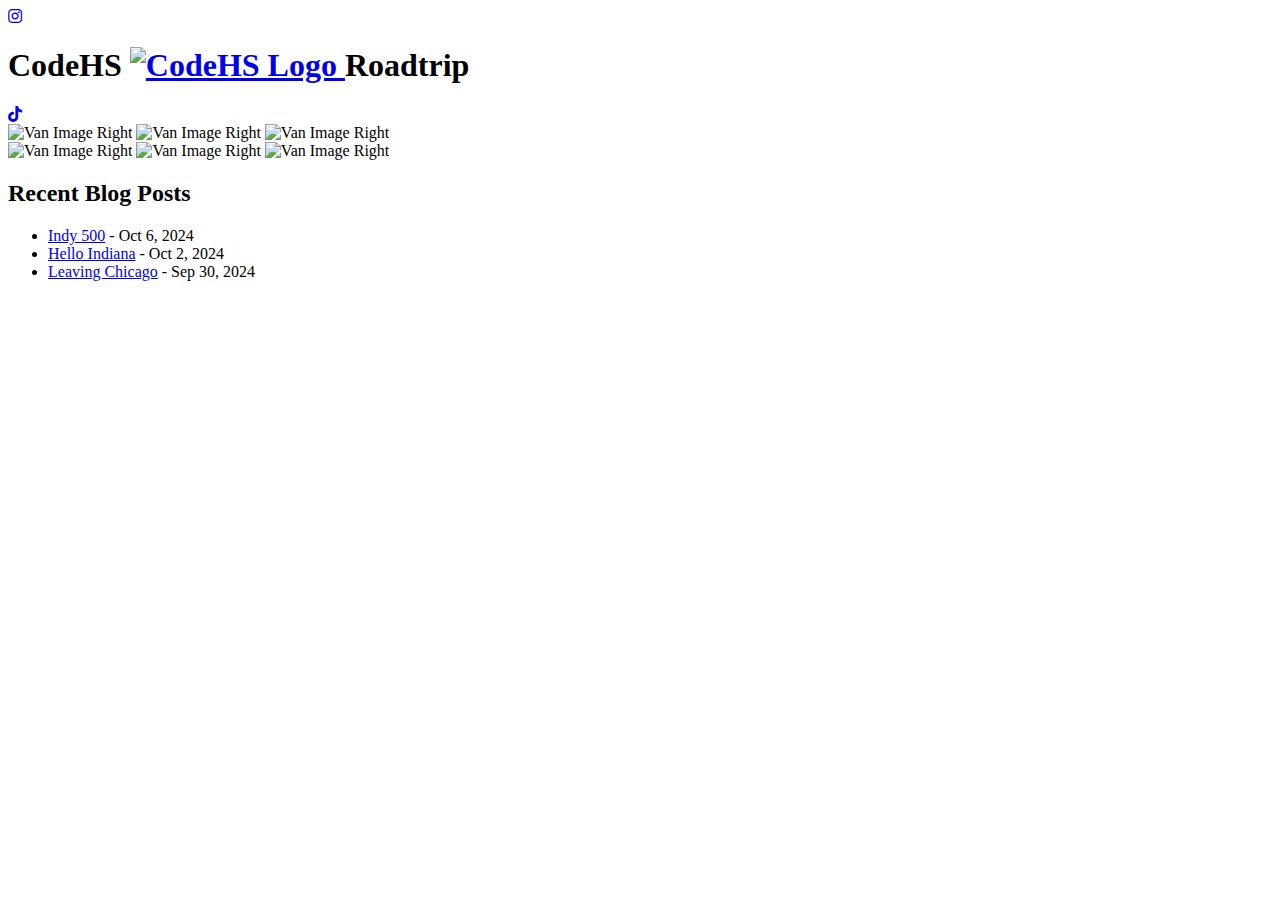
==== index.html @ 7008f8ef "Create index.html" ====
<!DOCTYPE html>
<html lang="en">
<head>
    <meta charset="UTF-8">
    <meta name="viewport" content="width=device-width, initial-scale=1.0">
    <title>Vanlife Journey Map</title>

    <!-- Link to CSS -->
    <link rel="stylesheet" href="style.css">
    <link rel="stylesheet" href="blog-styles.css"> <!-- Link to the new CSS file -->

    <link rel="preconnect" href="https://fonts.googleapis.com">
    <link rel="preconnect" href="https://fonts.gstatic.com" crossorigin>
    <link href="https://fonts.googleapis.com/css2?family=Source+Code+Pro:ital,wght@0,200..900;1,200..900&display=swap" rel="stylesheet">

    <!-- Leaflet CSS -->
    <link rel="stylesheet" href="https://unpkg.com/leaflet/dist/leaflet.css" />

    <!-- FontAwesome for Social Media Icons -->
    <link rel="stylesheet" href="https://cdnjs.cloudflare.com/ajax/libs/font-awesome/5.15.4/css/all.min.css">

</head>
<body>
    <!-- Navbar Section -->
    <nav>

        <!-- <a href="visit-request-form.html" class="nav-button">Request a Visit</a> -->

        <!-- Instagram Icon (Left of Title) -->
        <a href="https://www.instagram.com/codehs" target="_blank" class="social-icon">
            <i class="fab fa-instagram"></i>
        </a>

                <!-- Title with Logo in the Middle -->
        <h1>
            <span>CodeHS</span>
            <a href="https://codehs.com/roadtrip" target="_blank" class="logo">
                <img src="https://codehs.com/uploads/8d28a93a598adeec31924c71a5abc67c" alt="CodeHS Logo">
            </a>
            <span>Roadtrip</span>
        </h1>

        <!-- TikTok Icon (Right of Title) -->
        <a href="https://www.tiktok.com/@codehsofficial" target="_blank" class="social-icon">
            <i class="fab fa-tiktok"></i>
        </a>

        <!-- <a href="about-me.html" class="nav-profile">
            <img src="https://codehs.com/uploads/794a79c57c8e25c60fe65f30b077f604" alt="Profile" class="profile-image">
        </a> -->

        

    </nav>

    <!-- Main content: Map and Images -->
    <div id="main-content">
        <!-- Images on the sides -->
        <div class="vertical-images left-column">
            <img src="https://codehs.com/uploads/679bdbb28fb7a45a6b0cdb2836ccc357" alt="Van Image Right">
            <img src="https://codehs.com/uploads/d07bb7c0331eb108deeec5666b94d237" alt="Van Image Right">
            <img src="https://codehs.com/uploads/37bb3e67f7b7d83a3224b1da66c810a8" alt="Van Image Right">
        </div>
        
        <!-- Map Container -->
        <div id="map-container">
            <div id="map"></div>
        </div>
        

        <!-- Images on the sides -->
        <div class="vertical-images right-column">
            <img src="https://codehs.com/uploads/3bacde456ba7d5f04a24695efa6ffe83" alt="Van Image Right">
            <img src="https://codehs.com/uploads/207b7e5099caaaa5734e29026ba3a25c" alt="Van Image Right">
            <img src="https://codehs.com/uploads/18e3ffe74cb8156839358e225216b08d" alt="Van Image Right">
        </div>
    </div>



    <!-- Leaflet JS -->
    <script src="https://unpkg.com/leaflet/dist/leaflet.js"></script>

    <script src="index.js"></script>

        <!-- Blog section below the map -->
        <div id="blog-section">
            <h2>Recent Blog Posts</h2>
            <ul id="blog-list">
                <li><a href="#" onclick="loadBlog('blog3')">Indy 500</a> - Oct 6, 2024</li>
                <li><a href="#" onclick="loadBlog('blog2')">Hello Indiana</a> - Oct 2, 2024</li>
                <li><a href="#" onclick="loadBlog('blog1')">Leaving Chicago</a> - Sep 30, 2024</li>
            </ul>
        </div>

        <!-- Blog content will be injected here -->
        <!-- <div id="blog-content">
        </div> -->
    </div>

    <script src="blog-scripts.js"></script> <!-- Link to your external JavaScript file -->

</body>
</html>
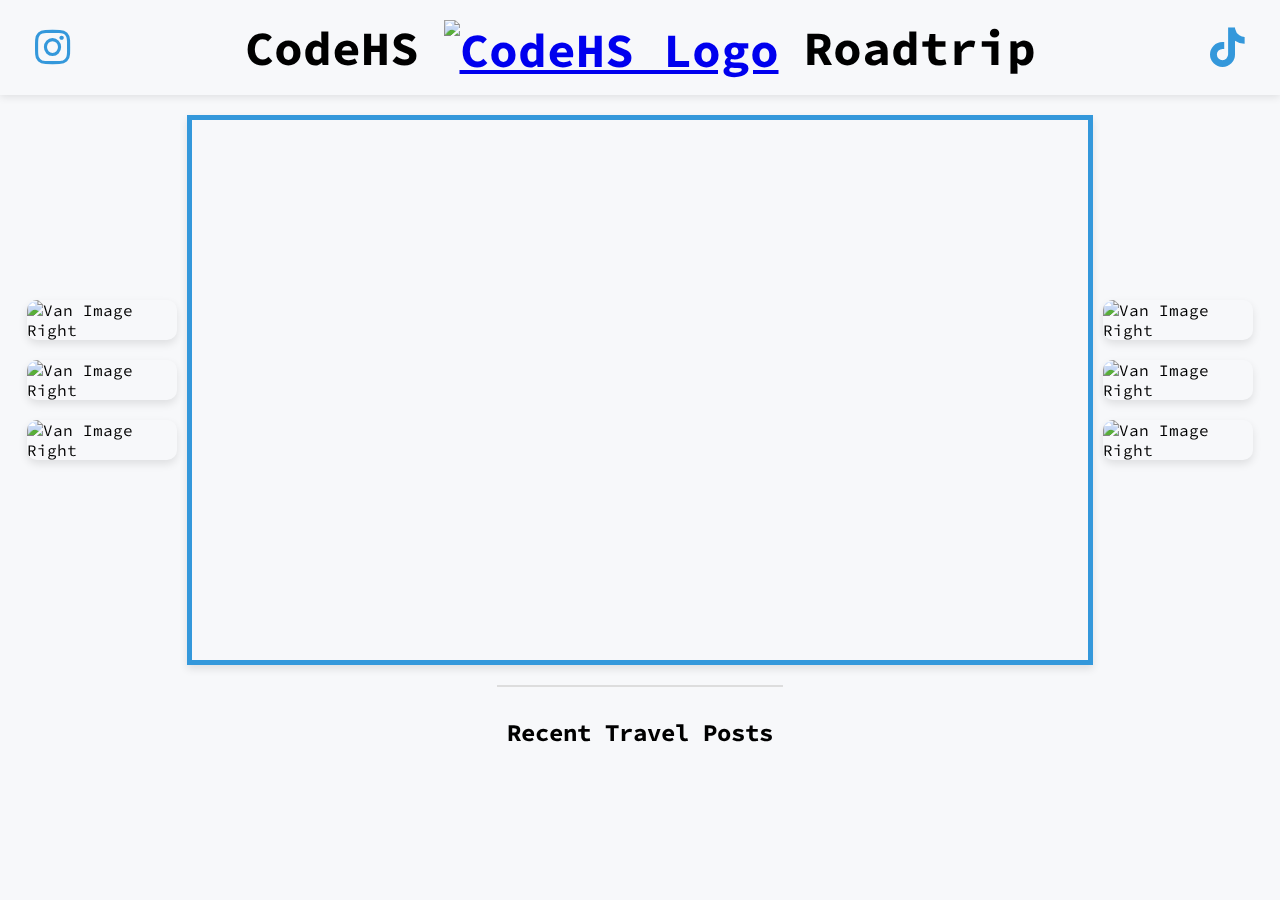
==== commit a9a099dd: "Added in blog functionality, cleaned up styling" ====
--- a/index.html
+++ b/index.html
@@ -7,7 +7,7 @@
 
     <!-- Link to CSS -->
     <link rel="stylesheet" href="style.css">
-    <link rel="stylesheet" href="blog-styles.css"> <!-- Link to the new CSS file -->
+    <link rel="stylesheet" href="blog-styles.css">
 
     <link rel="preconnect" href="https://fonts.googleapis.com">
     <link rel="preconnect" href="https://fonts.gstatic.com" crossorigin>
@@ -18,20 +18,13 @@
 
     <!-- FontAwesome for Social Media Icons -->
     <link rel="stylesheet" href="https://cdnjs.cloudflare.com/ajax/libs/font-awesome/5.15.4/css/all.min.css">
-
 </head>
 <body>
     <!-- Navbar Section -->
-    <nav>
-
-        <!-- <a href="visit-request-form.html" class="nav-button">Request a Visit</a> -->
-
-        <!-- Instagram Icon (Left of Title) -->
+    <nav class="navbar">
         <a href="https://www.instagram.com/codehs" target="_blank" class="social-icon">
             <i class="fab fa-instagram"></i>
         </a>
-
-                <!-- Title with Logo in the Middle -->
         <h1>
             <span>CodeHS</span>
             <a href="https://codehs.com/roadtrip" target="_blank" class="logo">
@@ -39,23 +32,13 @@
             </a>
             <span>Roadtrip</span>
         </h1>
-
-        <!-- TikTok Icon (Right of Title) -->
         <a href="https://www.tiktok.com/@codehsofficial" target="_blank" class="social-icon">
             <i class="fab fa-tiktok"></i>
         </a>
-
-        <!-- <a href="about-me.html" class="nav-profile">
-            <img src="https://codehs.com/uploads/794a79c57c8e25c60fe65f30b077f604" alt="Profile" class="profile-image">
-        </a> -->
-
-        
-
     </nav>
 
     <!-- Main content: Map and Images -->
     <div id="main-content">
-        <!-- Images on the sides -->
         <div class="vertical-images left-column">
             <img src="https://codehs.com/uploads/679bdbb28fb7a45a6b0cdb2836ccc357" alt="Van Image Right">
             <img src="https://codehs.com/uploads/d07bb7c0331eb108deeec5666b94d237" alt="Van Image Right">
@@ -66,9 +49,7 @@
         <div id="map-container">
             <div id="map"></div>
         </div>
-        
 
-        <!-- Images on the sides -->
         <div class="vertical-images right-column">
             <img src="https://codehs.com/uploads/3bacde456ba7d5f04a24695efa6ffe83" alt="Van Image Right">
             <img src="https://codehs.com/uploads/207b7e5099caaaa5734e29026ba3a25c" alt="Van Image Right">
@@ -76,29 +57,34 @@
         </div>
     </div>
 
-
+    <!-- Blog Posts Section -->
+    <div id="blog-posts">
+        <h2>Recent Travel Posts</h2>
+        <ul id="blog-list">
+            <!-- <li><a href="blog.html?id=philadelphia">Philadelphia - November 15, 2024</a></li>
+            <li><a href="blog.html?id=newyorkcity">New York City - November 9, 2024</a></li>
+            <li><a href="blog.html?id=longisland">Long Island - November 6, 2024</a></li>
+            <li><a href="blog.html?id=newhaven">New Haven - October 31, 2024</a></li>
+            <li><a href="blog.html?id=providence">Providence - October 29, 2024</a></li>
+            <li><a href="blog.html?id=marthasvineyard">Martha's Vineyard - October 27, 2024</a></li>
+            <li><a href="blog.html?id=boston">Boston - October 25, 2024</a></li>
+            <li><a href="blog.html?id=kittery">Kittery - October 23, 2024</a></li>
+            <li><a href="blog.html?id=concord">Concord - October 22, 2024</a></li>
+            <li><a href="blog.html?id=rochester">Rochester - October 20, 2024</a></li>
+            <li><a href="blog.html?id=niagarafalls">Niagara Falls - October 19, 2024</a></li>
+            <li><a href="blog.html?id=toronto">Toronto - October 18, 2024</a></li>
+            <li><a href="blog.html?id=flint">Flint - October 15, 2024</a></li>
+            <li><a href="blog.html?id=cleveland">Cleveland - October 12, 2024</a></li>
+            <li><a href="blog.html?id=columbus">Columbus - October 10, 2024</a></li>
+            <li><a href="blog.html?id=indianapolis">Indianapolis - October 6, 2024</a></li>
+            <li><a href="blog.html?id=southbend">South Bend - October 4, 2024</a></li>
+            <li><a href="blog.html?id=chicago">Chicago - October 1, 2024</a></li> -->
+        </ul>
+    </div>
 
     <!-- Leaflet JS -->
     <script src="https://unpkg.com/leaflet/dist/leaflet.js"></script>
-
     <script src="index.js"></script>
-
-        <!-- Blog section below the map -->
-        <div id="blog-section">
-            <h2>Recent Blog Posts</h2>
-            <ul id="blog-list">
-                <li><a href="#" onclick="loadBlog('blog3')">Indy 500</a> - Oct 6, 2024</li>
-                <li><a href="#" onclick="loadBlog('blog2')">Hello Indiana</a> - Oct 2, 2024</li>
-                <li><a href="#" onclick="loadBlog('blog1')">Leaving Chicago</a> - Sep 30, 2024</li>
-            </ul>
-        </div>
-
-        <!-- Blog content will be injected here -->
-        <!-- <div id="blog-content">
-        </div> -->
-    </div>
-
-    <script src="blog-scripts.js"></script> <!-- Link to your external JavaScript file -->
-
 </body>
 </html>
+
--- a/style.css
+++ b/style.css
@@ -0,0 +1,271 @@
+/* General Styling */
+body {
+    margin: 0;
+    padding: 0;
+    font-family: 'Source Code Pro', monospace;
+    background-color: #f7f8fa;
+    display: flex;
+    flex-direction: column;
+    align-items: center;
+}
+
+/* Blurry Background Image */
+body::before {
+    content: "";
+    position: fixed;
+    top: 0;
+    left: 0;
+    right: 0;
+    bottom: 0;
+    background: url('/vanlife-blog/uploads/backgrounds.png') no-repeat center center fixed;
+    background-size: cover;
+    z-index: -1; /* Ensure it's behind all content */
+}
+
+
+/* Navbar Styling */
+nav {
+    display: flex;
+    justify-content: space-between; /* Keep the nav items spaced out */
+    align-items: center;
+    width: 100%;
+    background-color: transparent;
+    padding: 15px;
+    box-shadow: 0 2px 8px rgba(0, 0, 0, 0.1);
+    position: relative;
+    box-sizing: border-box;
+}
+
+/* New container to group the title and icons */
+/* .middle-container {
+    display: flex;
+    justify-content: center;
+    align-items: center;
+    margin: 0 auto; 
+} */
+
+/* Center container for the title and icons */
+.middle-container {
+    display: flex;
+    align-items: center;
+    margin: 0 auto;
+    position: absolute;
+    left: 50%;
+    transform: translateX(-50%); /* Perfect centering */
+}
+
+/* Title with Logo and Icons Between Text */
+nav h1 {
+    display: flex;
+    align-items: center;
+    color: black;
+    font-size: 3rem;
+    margin: 0;
+    text-align: center;
+}
+
+nav h1 span {
+    margin: 0 15px;
+}
+
+/* Adjust logo size */
+nav .logo img {
+    height: 60px;
+    margin: 0 10px;
+    vertical-align: middle;
+}
+
+/* Adjust icon size next to the title */
+.icon-left, .icon-right {
+    margin: 0 5px; /* Space between icons and title */
+}
+
+nav .logo img:hover {
+    filter: brightness(1.2); /* Slight highlight on hover */
+}
+
+/* Social Icon Styling in Navbar */
+.social-icon {
+    font-size: 2.5rem;
+    color: #3498db;
+    text-decoration: none;
+    margin: 0 20px;
+}
+
+.social-icon:hover {
+    color: #ff69b4; /* Hot pink hover effect */
+}
+
+/* Request a Visit button */
+.nav-button {
+    background-color: hotpink;
+    color: white;
+    padding: 8px 12px;
+    text-decoration: none;
+    border-radius: 4px;
+    font-weight: bold;
+    margin-right: 15px;
+    transition: background-color 0.3s;
+}
+
+.nav-button:hover {
+    background-color:white;
+}
+
+
+/* User profile icon */
+.nav-profile {
+    display: flex;
+    align-items: center;
+    margin-left: 20px;
+}
+
+.profile-image {
+    width: 40px;
+    height: 40px;
+    border-radius: 50%;
+    object-fit: cover;
+    border: 2px solid #ccc;
+    transition: border-color 0.3s;
+}
+
+.nav-profile:hover .profile-image {
+    border-color: hotpink;
+}
+
+/* Header Styling */
+header {
+    background-color: #3498db;
+    width: 100%;
+    padding: 15px;
+    text-align: center;
+    color: rgb(255, 255, 255);
+    box-shadow: 0 2px 8px rgba(0, 0, 0, 0.1);
+}
+
+/* Title in Header */
+header h1 {
+    margin: 0;
+    font-size: 2.5rem;
+}
+
+/* Social Media Icons in Header */
+#social-icons {
+    position: absolute;
+    right: 20px;
+    top: 20px;
+}
+
+/* 
+#social-icons {
+    display: flex;
+    align-items: center;
+    margin-right: 20px;
+} */
+
+#social-icons a {
+    color: white;
+    margin: 0 10px;
+    font-size: 1.5rem;
+}
+
+#social-icons a:hover {
+    color: #ff69b4;
+}
+
+
+
+/* Main Content: Map and Side Images */
+#main-content {
+    display: flex;
+    align-items: center;
+    justify-content: center;
+    margin-top: 20px;
+}
+
+/* Map Container Styling */
+#map-container {
+    width: 70vw; /* Adjust width as necessary */
+    height: 60vh; /* Adjust height as necessary */
+    margin: 0 auto;
+    position: relative;
+    border: 5px solid #3498db;
+    box-shadow: 0 4px 8px rgba(0, 0, 0, 0.1);
+    display: flex; /* Make sure it's a flexbox container */
+    justify-content: center; /* Ensure content inside is centered */
+}
+
+#map {
+    height: 100%;
+    width: 100%;
+}
+
+
+.legend {
+    background: white;
+    padding: 10px;
+    line-height: 24px;
+    color: #555;
+    font-size: 15px;
+    border: 1px solid #ccc;
+    box-shadow: 0 0 5px rgba(0,0,0,0.3);
+}
+
+.legend h4 {
+    margin: 0;
+    cursor: pointer;
+}
+
+.legend .legend-icon {
+    vertical-align: middle;
+    width: 20px;
+    height: 30px;
+    margin-right: 4px;
+}
+
+
+/* Vertical Images (Left and Right Columns) */
+.vertical-images {
+    display: flex;
+    flex-direction: column;
+    justify-content: flex-start;
+    width: 15%; /* Fixed width based on the viewport */
+    max-width: 150px; /* Ensure max width */
+}
+
+.vertical-images img {
+    width: 100%; /* Ensure images fill the container */
+    height: auto;
+    margin-bottom: 20px; /* Space between images */
+    border-radius: 10px;
+    box-shadow: 0 4px 8px rgba(0, 0, 0, 0.1);
+}
+
+.left-column {
+    margin-right: 10px;
+}
+
+.right-column {
+    margin-left: 10px;
+}
+
+
+/* Responsive Design */
+@media screen and (max-width: 768px) {
+    #map-container {
+        width: 90vw;
+        height: 50vh;
+    }
+
+    .side-image img, .bottom-images img {
+        width: 100px;
+    }
+    
+    nav h1 {
+        font-size: 1.5rem;
+    }
+
+    .social-icon, .logo img {
+        font-size: 1.5rem;
+    }
+}
--- a/blog-styles.css
+++ b/blog-styles.css
@@ -0,0 +1,34 @@
+#blog-posts {
+    margin-top: 20px;
+    padding: 10px;
+    border-top: 2px solid #ddd;
+}
+
+#blog-list {
+    list-style-type: none;
+    padding: 0;
+    margin: 0;
+}
+
+#blog-list li {
+    margin-bottom: 15px;
+    display: flex;
+    align-items: center;
+}
+
+#blog-list li a {
+    text-decoration: none;
+    color: inherit;
+    display: flex;
+    align-items: center;
+    transition: transform 0.2s;
+}
+
+#blog-list li a:hover {
+    transform: scale(1.05);
+}
+
+#blog-list img {
+    margin-right: 10px;
+    border-radius: 8px;
+}
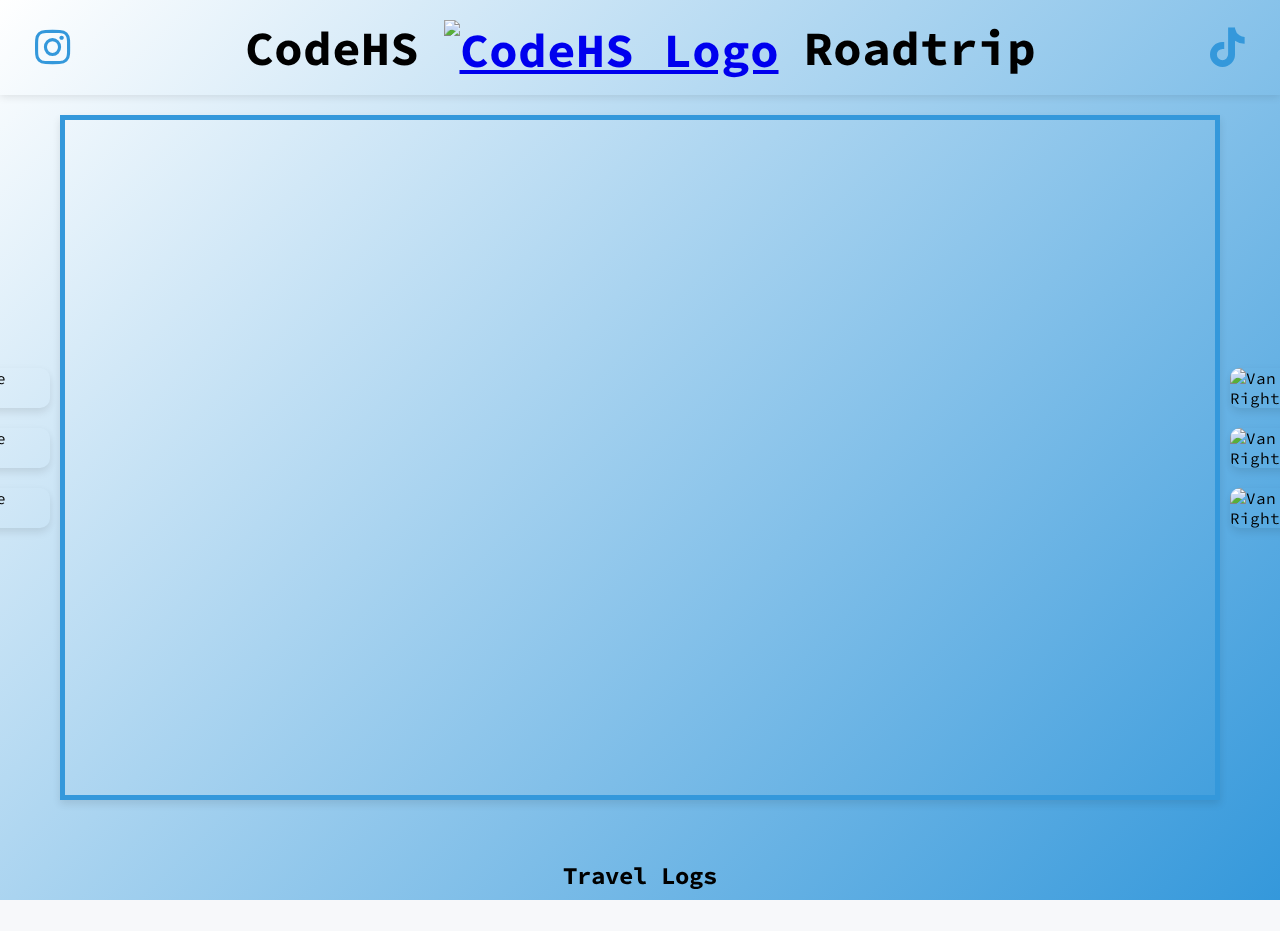
==== commit 91edb188: "Changed background and customm cursor" ====
--- a/index.html
+++ b/index.html
@@ -5,7 +5,8 @@
     <meta name="viewport" content="width=device-width, initial-scale=1.0">
     <title>Vanlife Journey Map</title>
 
-    <!-- Link to CSS -->
+    <script src="https://cdn.jsdelivr.net/particles.js/2.0.0/particles.min.js"></script>
+
     <link rel="stylesheet" href="style.css">
     <link rel="stylesheet" href="blog-styles.css">
 
@@ -13,14 +14,14 @@
     <link rel="preconnect" href="https://fonts.gstatic.com" crossorigin>
     <link href="https://fonts.googleapis.com/css2?family=Source+Code+Pro:ital,wght@0,200..900;1,200..900&display=swap" rel="stylesheet">
 
-    <!-- Leaflet CSS -->
     <link rel="stylesheet" href="https://unpkg.com/leaflet/dist/leaflet.css" />
 
-    <!-- FontAwesome for Social Media Icons -->
     <link rel="stylesheet" href="https://cdnjs.cloudflare.com/ajax/libs/font-awesome/5.15.4/css/all.min.css">
 </head>
 <body>
-    <!-- Navbar Section -->
+
+    <div id="particles-js"></div>
+
     <nav class="navbar">
         <a href="https://www.instagram.com/codehs" target="_blank" class="social-icon">
             <i class="fab fa-instagram"></i>
@@ -37,7 +38,6 @@
         </a>
     </nav>
 
-    <!-- Main content: Map and Images -->
     <div id="main-content">
         <div class="vertical-images left-column">
             <img src="https://codehs.com/uploads/679bdbb28fb7a45a6b0cdb2836ccc357" alt="Van Image Right">
@@ -45,7 +45,6 @@
             <img src="https://codehs.com/uploads/37bb3e67f7b7d83a3224b1da66c810a8" alt="Van Image Right">
         </div>
         
-        <!-- Map Container -->
         <div id="map-container">
             <div id="map"></div>
         </div>
@@ -57,34 +56,104 @@
         </div>
     </div>
 
-    <!-- Blog Posts Section -->
     <div id="blog-posts">
-        <h2>Recent Travel Posts</h2>
+        <h2>Travel Logs</h2>
         <ul id="blog-list">
-            <!-- <li><a href="blog.html?id=philadelphia">Philadelphia - November 15, 2024</a></li>
-            <li><a href="blog.html?id=newyorkcity">New York City - November 9, 2024</a></li>
-            <li><a href="blog.html?id=longisland">Long Island - November 6, 2024</a></li>
-            <li><a href="blog.html?id=newhaven">New Haven - October 31, 2024</a></li>
-            <li><a href="blog.html?id=providence">Providence - October 29, 2024</a></li>
-            <li><a href="blog.html?id=marthasvineyard">Martha's Vineyard - October 27, 2024</a></li>
-            <li><a href="blog.html?id=boston">Boston - October 25, 2024</a></li>
-            <li><a href="blog.html?id=kittery">Kittery - October 23, 2024</a></li>
-            <li><a href="blog.html?id=concord">Concord - October 22, 2024</a></li>
-            <li><a href="blog.html?id=rochester">Rochester - October 20, 2024</a></li>
-            <li><a href="blog.html?id=niagarafalls">Niagara Falls - October 19, 2024</a></li>
-            <li><a href="blog.html?id=toronto">Toronto - October 18, 2024</a></li>
-            <li><a href="blog.html?id=flint">Flint - October 15, 2024</a></li>
-            <li><a href="blog.html?id=cleveland">Cleveland - October 12, 2024</a></li>
-            <li><a href="blog.html?id=columbus">Columbus - October 10, 2024</a></li>
-            <li><a href="blog.html?id=indianapolis">Indianapolis - October 6, 2024</a></li>
-            <li><a href="blog.html?id=southbend">South Bend - October 4, 2024</a></li>
-            <li><a href="blog.html?id=chicago">Chicago - October 1, 2024</a></li> -->
+
         </ul>
     </div>
 
-    <!-- Leaflet JS -->
     <script src="https://unpkg.com/leaflet/dist/leaflet.js"></script>
     <script src="index.js"></script>
+
+    <script>
+        particlesJS('particles-js', {
+            "particles": {
+                "number": {
+                    "value": 80, // Adjust number of particles
+                    "density": {
+                        "enable": true,
+                        "value_area": 800
+                    }
+                },
+                "color": {
+                    "value": "#ffffff" // Particle color
+                },
+                "shape": {
+                    "type": "circle", // Shape of particles
+                    "stroke": {
+                        "width": 0,
+                        "color": "#000000"
+                    },
+                    "polygon": {
+                        "nb_sides": 5
+                    }
+                },
+                "opacity": {
+                    "value": 0.5, 
+                    "random": false
+                },
+                "size": {
+                    "value": 3, 
+                    "random": true
+                },
+                "line_linked": {
+                    "enable": true,
+                    "distance": 150,
+                    "color": "#ffffff",
+                    "opacity": 0.4,
+                    "width": 1
+                },
+                "move": {
+                    "enable": true,
+                    "speed": 2, 
+                    "direction": "none",
+                    "random": false,
+                    "straight": false,
+                    "out_mode": "out",
+                    "bounce": false
+                }
+            },
+            "interactivity": {
+                "detect_on": "canvas",
+                "events": {
+                    "onhover": {
+                        "enable": true,
+                        "mode": "repulse"
+                    },
+                    "onclick": {
+                        "enable": true,
+                        "mode": "push" 
+                    },
+                    "resize": true
+                },
+                "modes": {
+                    "grab": {
+                        "distance": 400,
+                        "line_linked": {
+                            "opacity": 1
+                        }
+                    },
+                    "bubble": {
+                        "distance": 400,
+                        "size": 40,
+                        "duration": 2,
+                        "opacity": 8,
+                        "speed": 3
+                    },
+                    "repulse": {
+                        "distance": 200
+                    },
+                    "push": {
+                        "particles_nb": 4
+                    },
+                    "remove": {
+                        "particles_nb": 2
+                    }
+                }
+            },
+            "retina_detect": true
+        });
+    </script> 
 </body>
-</html>
-
+</html> 
--- a/style.css
+++ b/style.css
@@ -7,6 +7,7 @@
     display: flex;
     flex-direction: column;
     align-items: center;
+    cursor: url('uploads/vanvan.png') 16 16, auto; /* Fallback to default if the custom cursor fails */
 }
 
 /* Blurry Background Image */
@@ -82,6 +83,7 @@
 
 nav .logo img:hover {
     filter: brightness(1.2); /* Slight highlight on hover */
+    cursor: url('uploads/cursor.png') 16 16, auto; /* Fallback cursor */
 }
 
 /* Social Icon Styling in Navbar */
@@ -94,6 +96,7 @@
 
 .social-icon:hover {
     color: #ff69b4; /* Hot pink hover effect */
+    cursor: url('uploads/cursor.png') 16 16, auto; /* Fallback cursor */
 }
 
 /* Request a Visit button */
@@ -110,6 +113,7 @@
 
 .nav-button:hover {
     background-color:white;
+    cursor: url('uploads/cursor.png') 16 16, auto; /* Fallback cursor */
 }
 
 
@@ -171,6 +175,7 @@
 
 #social-icons a:hover {
     color: #ff69b4;
+    cursor: url('uploads/cursor.png') 16 16, auto; /* Fallback cursor */
 }
 
 
@@ -185,19 +190,21 @@
 
 /* Map Container Styling */
 #map-container {
-    width: 70vw; /* Adjust width as necessary */
-    height: 60vh; /* Adjust height as necessary */
+    width: 150vh; /* Adjust width as necessary */
+    height: 75vh; /* Adjust height as necessary */
     margin: 0 auto;
     position: relative;
     border: 5px solid #3498db;
     box-shadow: 0 4px 8px rgba(0, 0, 0, 0.1);
     display: flex; /* Make sure it's a flexbox container */
     justify-content: center; /* Ensure content inside is centered */
+    cursor: url('uploads/cursor.png') 16 16, auto; /* Fallback cursor */
 }
 
 #map {
     height: 100%;
     width: 100%;
+    cursor: url('uploads/cursor.png') 16 16, auto; /* Fallback cursor */
 }
 
 
@@ -269,3 +276,18 @@
         font-size: 1.5rem;
     }
 }
+
+#particles-js {
+    position: fixed;
+    width: 100%;
+    height: 100%;
+    top: 0;
+    left: 0;
+    z-index: -1; /* Place behind all other elements */
+    background: linear-gradient(135deg, #ffffff, #3498db); /* Optional: Gradient background */
+    overflow: hidden;
+}
+
+#map-container, #blog-list, #navbar {
+    cursor: url('uploads/vanvan.png') 16 16, auto; /* Fallback cursor */
+}--- a/blog-styles.css
+++ b/blog-styles.css
@@ -1,4 +1,4 @@
-#blog-posts {
+/* #blog-posts {
     margin-top: 20px;
     padding: 10px;
     border-top: 2px solid #ddd;
@@ -31,4 +31,54 @@
 #blog-list img {
     margin-right: 10px;
     border-radius: 8px;
+} */
+
+#blog-posts {
+    margin-top: 20px;
+    padding: 20px;
+    text-align: center;
 }
+
+#blog-list {
+    list-style-type: none;
+    padding: 0;
+    margin: 0 auto; /* Center the list */
+    display: flex;
+    flex-direction: column;
+    align-items: center;
+    gap: 15px; /* Space between cards */
+    max-width: 600px; /* Limit the width for better readability */
+}
+
+#blog-list li {
+    width: 100%; /* Make the cards take the full width of the container */
+}
+
+#blog-list li a {
+    text-decoration: none;
+    color: #333;
+    display: block; /* Ensure it behaves like a block element for full clickable area */
+    background: rgba(255, 255, 255, 0.9); /* Transparent white background */
+    border-radius: 8px; /* Rounded corners */
+    padding: 15px 20px; /* Inner padding for spacing */
+    box-shadow: 0 4px 8px rgba(0, 0, 0, 0.2); /* Subtle shadow for depth */
+    transition: transform 0.3s ease, box-shadow 0.3s ease; /* Smooth hover animations */
+    font-size: 1rem;
+    font-weight: 500;
+}
+
+#blog-list li a:hover {
+    transform: translateY(-5px); /* Slight lift on hover */
+    box-shadow: 0 6px 12px rgba(0, 0, 0, 0.3); /* Enhance shadow on hover */
+    color: #000; /* Optional: Slightly darken text on hover */
+    cursor: url('uploads/vanvan.png') 16 16, auto; /* Fallback cursor */
+}
+
+#blog-list img {
+    margin-right: 10px;
+    border-radius: 8px;
+    height: 40px; /* Set a fixed height for uniformity */
+    width: 40px; /* Set a fixed width to match height */
+    object-fit: cover; /* Ensure images maintain aspect ratio */
+    float: left; /* Keep images aligned to the left of the text */
+}
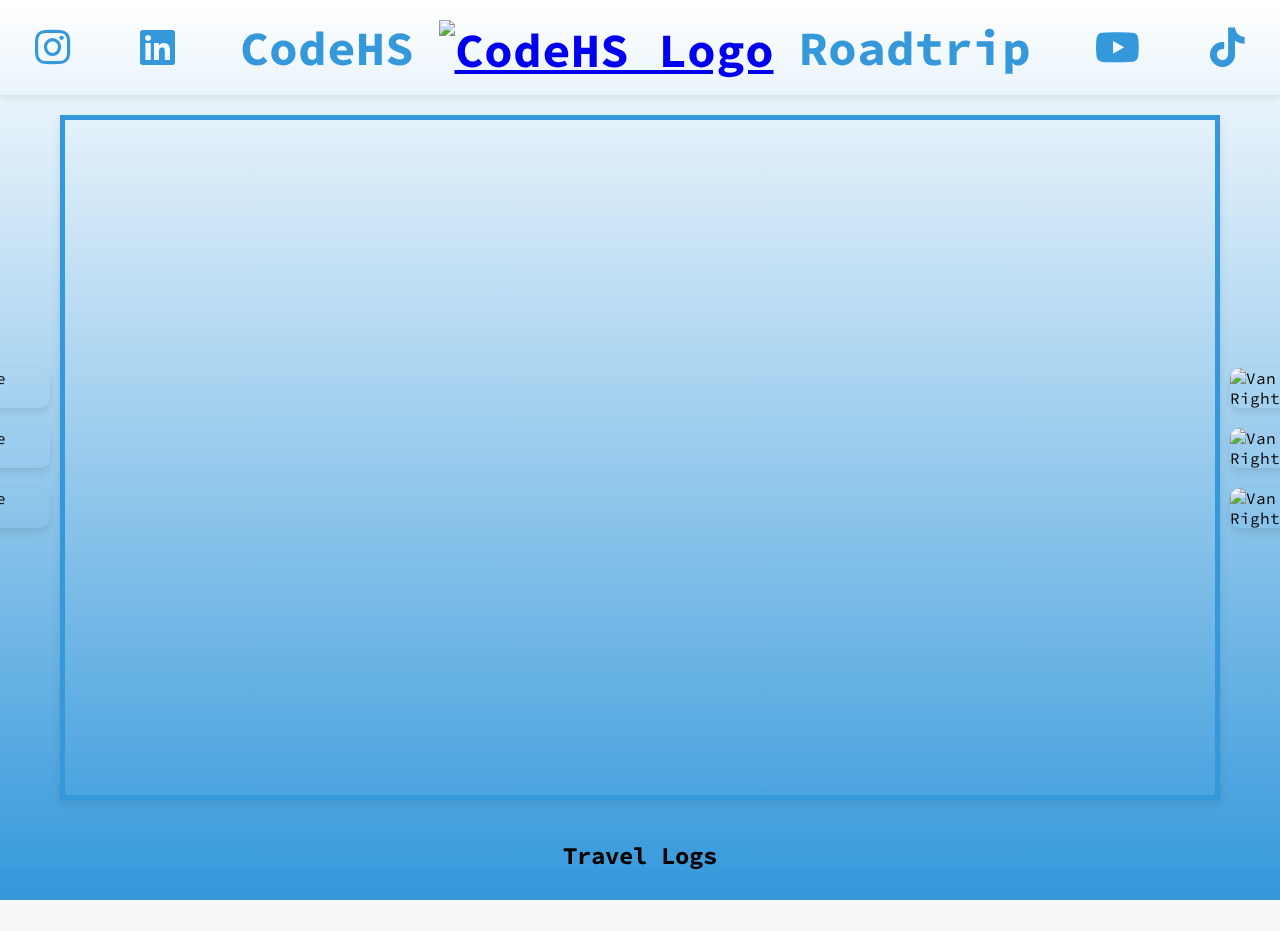
==== commit 002d749d: "add more locations, particles, more social links" ====
--- a/index.html
+++ b/index.html
@@ -3,7 +3,7 @@
 <head>
     <meta charset="UTF-8">
     <meta name="viewport" content="width=device-width, initial-scale=1.0">
-    <title>Vanlife Journey Map</title>
+    <title>Vanlife Map</title>
 
     <script src="https://cdn.jsdelivr.net/particles.js/2.0.0/particles.min.js"></script>
 
@@ -25,6 +25,9 @@
     <nav class="navbar">
         <a href="https://www.instagram.com/codehs" target="_blank" class="social-icon">
             <i class="fab fa-instagram"></i>
+        </a>        
+        <a href="https://www.linkedin.com/in/blake-schafer/" target="_blank" class="social-icon">
+            <i class="fab fa-linkedin"></i>
         </a>
         <h1>
             <span>CodeHS</span>
@@ -33,6 +36,9 @@
             </a>
             <span>Roadtrip</span>
         </h1>
+        <a href="https://www.youtube.com/@nomadlenny" target="_blank" class="social-icon">
+            <i class="fab fa-youtube"></i>
+        </a>
         <a href="https://www.tiktok.com/@codehsofficial" target="_blank" class="social-icon">
             <i class="fab fa-tiktok"></i>
         </a>
@@ -56,11 +62,16 @@
         </div>
     </div>
 
-    <div id="blog-posts">
+    <!-- <div id="blog-posts">
         <h2>Travel Logs</h2>
         <ul id="blog-list">
 
         </ul>
+    </div> -->
+
+    <div id="blog-section">
+        <h2>Travel Logs</h2>
+        <div id="blog-cards"></div>
     </div>
 
     <script src="https://unpkg.com/leaflet/dist/leaflet.js"></script>
@@ -70,7 +81,7 @@
         particlesJS('particles-js', {
             "particles": {
                 "number": {
-                    "value": 80, // Adjust number of particles
+                    "value": 150, // Adjust number of particles
                     "density": {
                         "enable": true,
                         "value_area": 800
@@ -82,8 +93,8 @@
                 "shape": {
                     "type": "circle", // Shape of particles
                     "stroke": {
-                        "width": 0,
-                        "color": "#000000"
+                        "width": 2,
+                        "color": "#ffffff"
                     },
                     "polygon": {
                         "nb_sides": 5
@@ -101,7 +112,7 @@
                     "enable": true,
                     "distance": 150,
                     "color": "#ffffff",
-                    "opacity": 0.4,
+                    "opacity": 0.04,
                     "width": 1
                 },
                 "move": {
--- a/style.css
+++ b/style.css
@@ -37,13 +37,6 @@
     box-sizing: border-box;
 }
 
-/* New container to group the title and icons */
-/* .middle-container {
-    display: flex;
-    justify-content: center;
-    align-items: center;
-    margin: 0 auto; 
-} */
 
 /* Center container for the title and icons */
 .middle-container {
@@ -59,7 +52,7 @@
 nav h1 {
     display: flex;
     align-items: center;
-    color: black;
+    color: #3498db;
     font-size: 3rem;
     margin: 0;
     text-align: center;
@@ -160,12 +153,6 @@
     top: 20px;
 }
 
-/* 
-#social-icons {
-    display: flex;
-    align-items: center;
-    margin-right: 20px;
-} */
 
 #social-icons a {
     color: white;
@@ -284,7 +271,7 @@
     top: 0;
     left: 0;
     z-index: -1; /* Place behind all other elements */
-    background: linear-gradient(135deg, #ffffff, #3498db); /* Optional: Gradient background */
+    background: linear-gradient(180deg, #ffffff, #3498db); /* Optional: Gradient background */
     overflow: hidden;
 }
 
--- a/blog-styles.css
+++ b/blog-styles.css
@@ -1,37 +1,86 @@
-/* #blog-posts {
-    margin-top: 20px;
-    padding: 10px;
-    border-top: 2px solid #ddd;
+/* Blog Section */
+#blog-section {
+    padding: 20px;
+    text-align: center;
 }
 
-#blog-list {
-    list-style-type: none;
-    padding: 0;
-    margin: 0;
+/* Blog cards container */
+#blog-cards {
+    display: grid;
+    grid-template-columns: repeat(auto-fit, minmax(300px, 1fr)); /* Responsive grid layout */
+    gap: 20px;
+    margin: 20px auto;
+    max-width: 1150px; /* Adjust to match map width */
 }
 
-#blog-list li {
-    margin-bottom: 15px;
+/* Individual blog card */
+.blog-card {
+    background: white;
+    border-radius: 10px;
+    box-shadow: 0 4px 8px rgba(0, 0, 0, 0.1);
+    overflow: hidden;
+    transition: transform 0.2s;
     display: flex;
-    align-items: center;
+    flex-direction: column; /* Stack content vertically */
 }
 
-#blog-list li a {
-    text-decoration: none;
-    color: inherit;
-    display: flex;
-    align-items: center;
-    transition: transform 0.2s;
+.blog-card:hover {
+    transform: scale(1.02);
 }
 
-#blog-list li a:hover {
-    transform: scale(1.05);
+/* Card content */
+.card-content {
+    padding: 15px;
+    text-align: center;
 }
 
-#blog-list img {
-    margin-right: 10px;
-    border-radius: 8px;
-} */
+/* Card title */
+.card-content h3 {
+    margin: 0;
+    font-size: 1.2rem;
+    font-weight: bold;
+}
+
+/* Card date */
+.card-content p {
+    margin: 0px 0 0px;
+    color: gray;
+    font-size: 0.9rem;
+}
+
+
+
+/* Card button (entire bottom section) */
+.card-button {
+    background-color: #007bff;
+    color: white;
+    text-align: center;
+    padding: 15px 0;
+    font-size: 1rem;
+    font-weight: bold;
+    cursor: pointer;
+    transition: background-color 0.3s;
+}
+
+.card-button:hover {
+    background-color: #0056b3; /* Darker blue on hover */
+}
+
+
+
+/* Responsive Design */
+@media (max-width: 768px) {
+    #blog-cards {
+        grid-template-columns: repeat(2, 1fr); /* 2 cards per row on tablets */
+    }
+}
+
+@media (max-width: 480px) {
+    #blog-cards {
+        grid-template-columns: 1fr; /* 1 card per row on mobile */
+    }
+}
+
 
 #blog-posts {
     margin-top: 20px;
